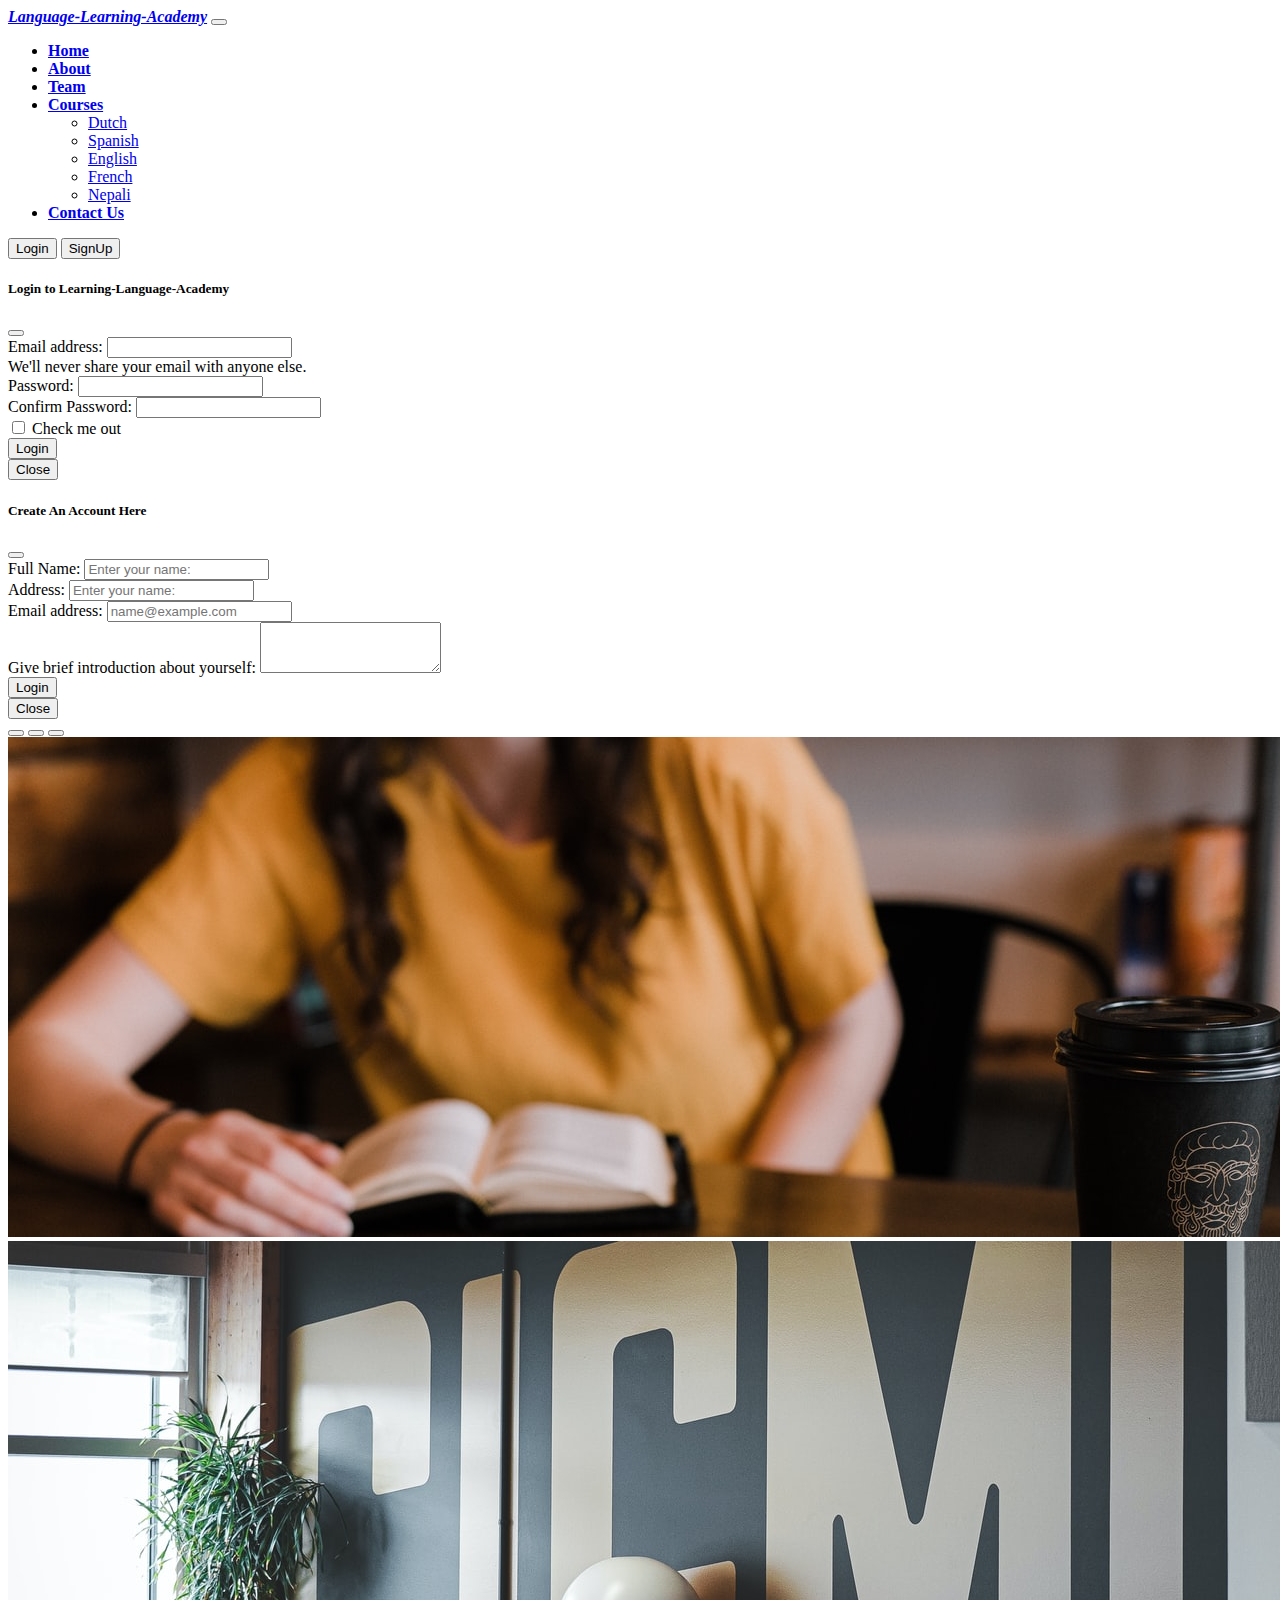
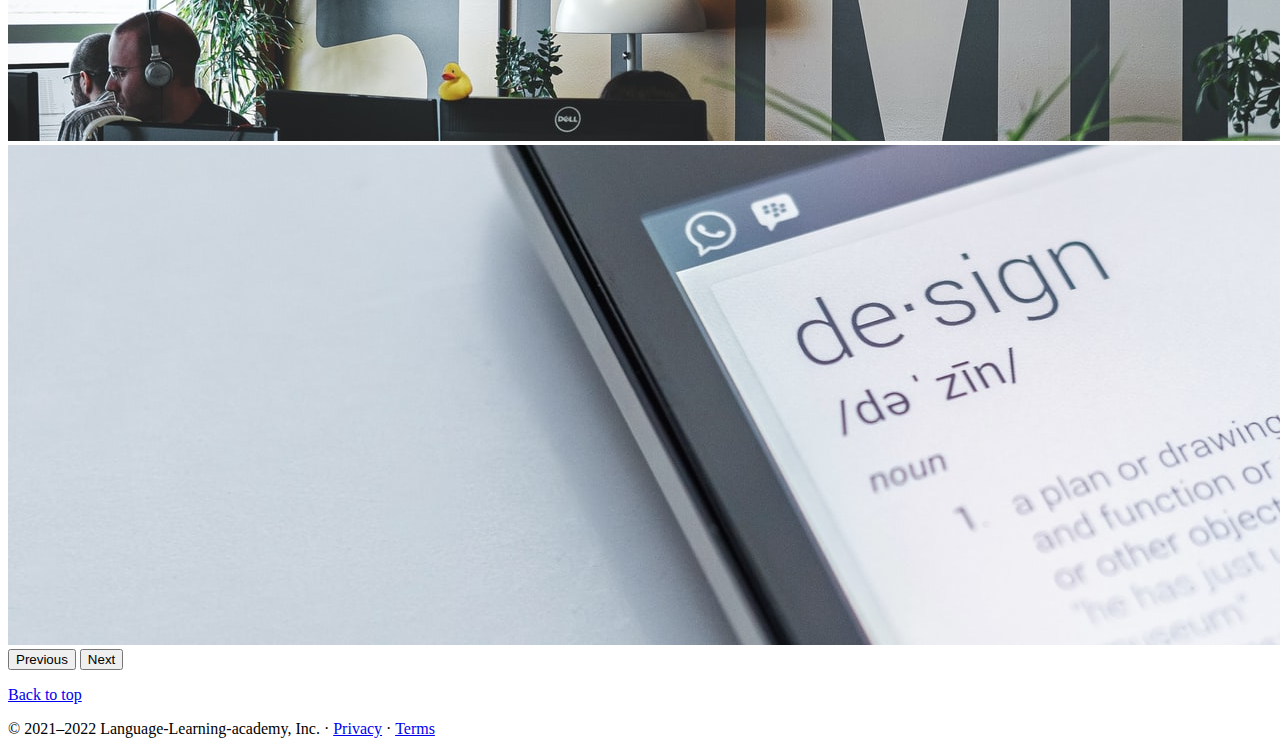
==== index.html @ 057e8044 "Initial commit" ====
<!doctype html>
<html lang="en">

<head>
    <!-- Required meta tags -->
    <meta charset="utf-8">
    <meta name="viewport" content="width=device-width, initial-scale=1">

    <!-- Bootstrap CSS -->
    <link href="https://cdn.jsdelivr.net/npm/bootstrap@5.1.1/dist/css/bootstrap.min.css" rel="stylesheet"
        integrity="sha384-F3w7mX95PdgyTmZZMECAngseQB83DfGTowi0iMjiWaeVhAn4FJkqJByhZMI3AhiU" crossorigin="anonymous">

    <title>Lets Connect World Globally!!!</title>
</head>

<body>


    <!-- Navigation Bar starts here -->


    <nav class="navbar navbar-expand-lg navbar-dark bg-dark">
        <div class="container-fluid">
            <a class="navbar-brand" href="#" style="font-weight:bold;font-style:italic">Language-Learning-Academy</a>
            <button class="navbar-toggler" type="button" data-bs-toggle="collapse"
                data-bs-target="#navbarSupportedContent" aria-controls="navbarSupportedContent" aria-expanded="false"
                aria-label="Toggle navigation">
                <span class="navbar-toggler-icon"></span>
            </button>
            <div class="collapse navbar-collapse" id="navbarSupportedContent">
                <ul class="navbar-nav me-auto mb-2 mb-lg-0">
                    <li class="nav-item">
                        <a class="nav-link active" aria-current="page" href="/"
                            style="font-weight:bold;text-align: center;">Home</a>
                    </li>
                    <li class="nav-item">
                        <a class="nav-link" href="/about.html" style="font-weight:bold;text-align: center;">About</a>
                    </li>

                    <li class="nav-item">
                        <a class="nav-link" href="/team.html" style="font-weight:bold;text-align: center;">Team</a>
                    </li>


                    <li class="nav-item dropdown">
                        <a class="nav-link dropdown-toggle" href="#" id="navbarDropdown" role="button"
                            data-bs-toggle="dropdown" aria-expanded="false"
                            style="font-weight:bold;text-align: center;">Courses</a>
                        <ul class="dropdown-menu" aria-labelledby="navbarDropdown">
                            <li><a class="dropdown-item" href="#">Dutch</a></li>
                            <li><a class="dropdown-item" href="#">Spanish</a></li>
                            <li><a class="dropdown-item" href="#">English</a></li>
                            <li><a class="dropdown-item" href="#">French</a></li>
                            <li><a class="dropdown-item" href="#">Nepali</a></li>
                        </ul>
                    </li>

                    <li class="nav-item">
                        <a class="nav-link" href="/contact.html" style="font-weight:bold;text-align: center;">Contact
                            Us</a>
                    </li>

                </ul>


                <!-- Buttons for sign up and Login -->

                <div class="mx-2">
                    <button class="btn btn-danger" data-bs-toggle="modal" data-bs-target="#loginModal">Login</button>

                    <button class="btn btn-danger" data-bs-toggle="modal" data-bs-target="#SignupModal">SignUp</button>
                </div>





            </div>
        </div>
    </nav>



    <!-- login Modal -->
    <div class="modal fade" id="loginModal" tabindex="-1" aria-labelledby="loginModalLabel" aria-hidden="true">
        <div class="modal-dialog">
            <div class="modal-content">
                <div class="modal-header">
                    <h5 class="modal-title" id="loginModalLabel">Login to Learning-Language-Academy</h5>
                    <button type="button" class="btn-close" data-bs-dismiss="modal" aria-label="Close"></button>
                </div>
                <div class="modal-body">

                    <form>
                        <div class="mb-3">
                            <label for="exampleInputEmail1" class="form-label">Email address:</label>
                            <input type="email" class="form-control" id="exampleInputEmail1"
                                aria-describedby="emailHelp">
                            <div id="emailHelp" class="form-text">We'll never share your email with anyone else.</div>
                        </div>
                        <div class="mb-3">
                            <label for="exampleInputPassword1" class="form-label">Password:</label>
                            <input type="password" class="form-control" id="exampleInputPassword1">
                        </div>
                        <div class="mb-3">
                            <label for="exampleInputPassword1" class="form-label">Confirm Password:</label>
                            <input type="password" class="form-control" id="exampleInputPassword1">
                        </div>
                        <div class="mb-3 form-check">
                            <input type="checkbox" class="form-check-input" id="exampleCheck1">
                            <label class="form-check-label" for="exampleCheck1">Check me out</label>
                        </div>
                        <button type="submit" class="btn btn-primary">Login</button>
                    </form>

                </div>
                <div class="modal-footer">
                    <button type="button" class="btn btn-secondary" data-bs-dismiss="modal">Close</button>

                </div>
            </div>
        </div>
    </div>


    <!-- Signup modal -->
    <div class="modal fade" id="SignupModal" tabindex="-1" aria-labelledby="SignupModalLabel" aria-hidden="true">
        <div class="modal-dialog">
            <div class="modal-content">
                <div class="modal-header">
                    <h5 class="modal-title" id="SignupModalLabel">Create An Account Here</h5>
                    <button type="button" class="btn-close" data-bs-dismiss="modal" aria-label="Close"></button>
                </div>
                <div class="modal-body">

                    <div class="mb-3">
                        <label for="exampleFormControlInput1" class="form-label">Full Name:</label>
                        <input type="text" class="form-control" id="exampleFormControlInput1"
                            placeholder="Enter your name:">
                    </div>
                    <div class="mb-3">
                        <label for="exampleFormControlInput1" class="form-label">Address:</label>
                        <input type="text" class="form-control" id="exampleFormControlInput1"
                            placeholder="Enter your name:">
                    </div>
                    <div class="mb-3">
                        <label for="exampleFormControlInput1" class="form-label">Email address:</label>
                        <input type="email" class="form-control" id="exampleFormControlInput1"
                            placeholder="name@example.com">
                    </div>
                    <div class="mb-3">
                        <label for="exampleFormControlTextarea1" class="form-label">Give brief introduction about
                            yourself:</label>
                        <textarea class="form-control" id="exampleFormControlTextarea1" rows="3"></textarea>
                    </div>
                    <button type="submit" class="btn btn-primary">Login</button>


                </div>
                <div class="modal-footer">
                    <button type="button" class="btn btn-secondary" data-bs-dismiss="modal">Close</button>

                </div>
            </div>
        </div>
    </div>


    <!-- Here comes our carasusel -->

    <div id="carouselExampleIndicators" class="carousel slide carousel-fade my-4" data-bs-ride="carousel">
        <div class="carousel-indicators">
            <button type="button" data-bs-target="#carouselExampleIndicators" data-bs-slide-to="0" class="active"
                aria-current="true" aria-label="Slide 1"></button>
            <button type="button" data-bs-target="#carouselExampleIndicators" data-bs-slide-to="1"
                aria-label="Slide 2"></button>
            <button type="button" data-bs-target="#carouselExampleIndicators" data-bs-slide-to="2"
                aria-label="Slide 3"></button>
        </div>
        <div class="carousel-inner">
            <div class="carousel-item active">
                <img src="/img/study.jpg" class="d-block w-100" alt="...">
            </div>
            <div class="carousel-item">
                <img src="/img/build.jpg" class="d-block w-100" alt="...">
            </div>
            <div class="carousel-item">
                <img src="/img/book.jpg" class="d-block w-100" alt="...">
            </div>
        </div>
        <button class="carousel-control-prev" type="button" data-bs-target="#carouselExampleIndicators"
            data-bs-slide="prev">
            <span class="carousel-control-prev-icon" aria-hidden="true"></span>
            <span class="visually-hidden">Previous</span>
        </button>
        <button class="carousel-control-next" type="button" data-bs-target="#carouselExampleIndicators"
            data-bs-slide="next">
            <span class="carousel-control-next-icon" aria-hidden="true"></span>
            <span class="visually-hidden">Next</span>
        </button>
    </div>





    <footer class="container">
        <p class="float-end"><a href="#">Back to top</a></p>
        <p>© 2021–2022 Language-Learning-academy, Inc. · <a href="#">Privacy</a> · <a href="#">Terms</a></p>
    </footer>



    <!-- Optional JavaScript; choose one of the two! -->

    <!-- Option 1: Bootstrap Bundle with Popper -->
    <script src="https://cdn.jsdelivr.net/npm/bootstrap@5.1.1/dist/js/bootstrap.bundle.min.js"
        integrity="sha384-/bQdsTh/da6pkI1MST/rWKFNjaCP5gBSY4sEBT38Q/9RBh9AH40zEOg7Hlq2THRZ"
        crossorigin="anonymous"></script>

    <!-- Option 2: Separate Popper and Bootstrap JS -->
    <!--
    <script src="https://cdn.jsdelivr.net/npm/@popperjs/core@2.9.3/dist/umd/popper.min.js" integrity="sha384-W8fXfP3gkOKtndU4JGtKDvXbO53Wy8SZCQHczT5FMiiqmQfUpWbYdTil/SxwZgAN" crossorigin="anonymous"></script>
    <script src="https://cdn.jsdelivr.net/npm/bootstrap@5.1.1/dist/js/bootstrap.min.js" integrity="sha384-skAcpIdS7UcVUC05LJ9Dxay8AXcDYfBJqt1CJ85S/CFujBsIzCIv+l9liuYLaMQ/" crossorigin="anonymous"></script>
    -->
</body>

</html>
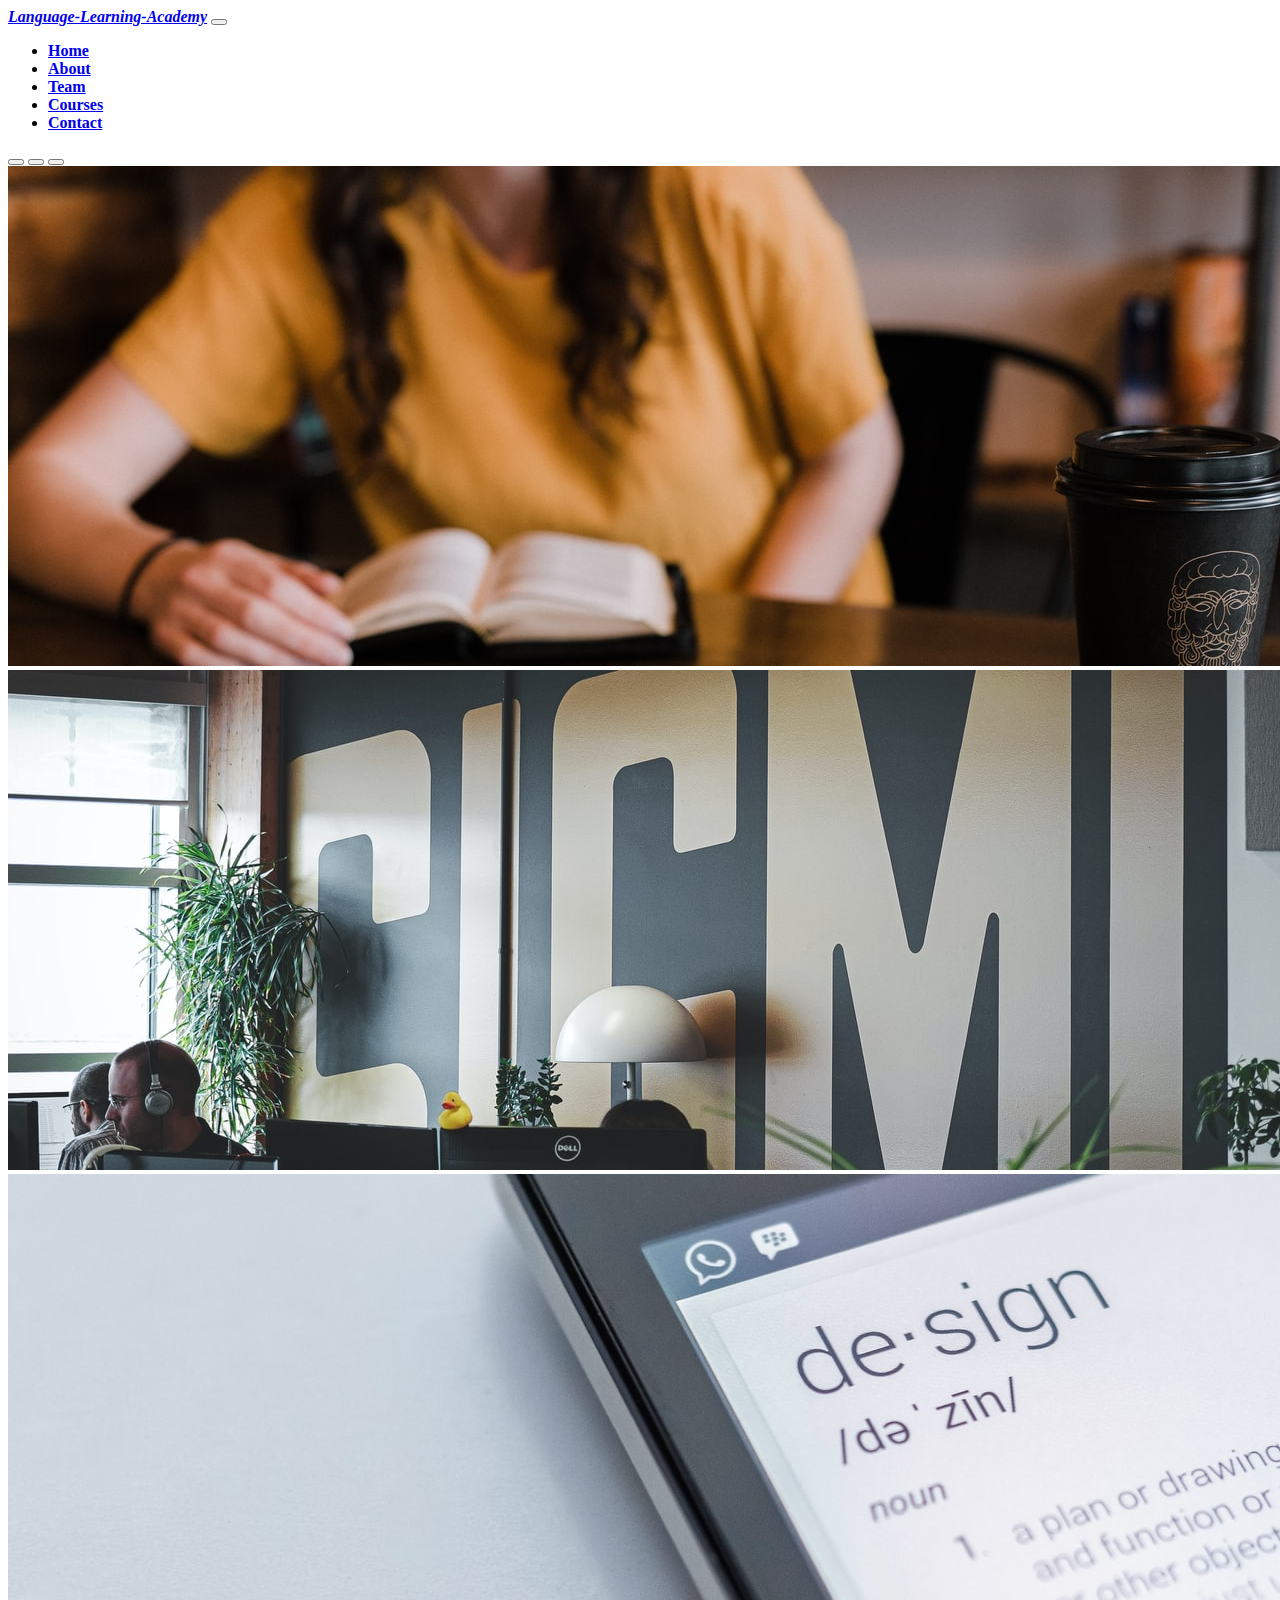
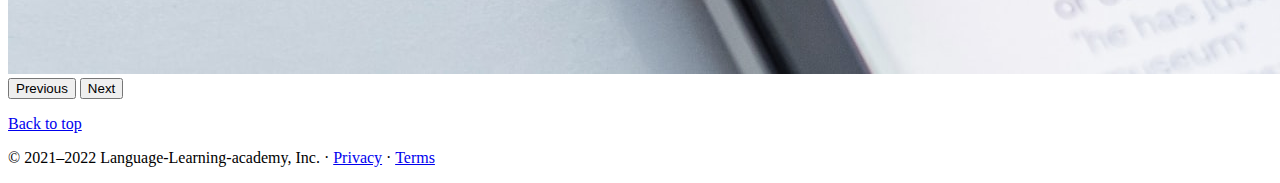
==== commit 78616b49: "Added same nav as index.html & removed login/signup part" ====
--- a/index.html
+++ b/index.html
@@ -1,228 +1,178 @@
-<!doctype html>
+<!DOCTYPE html>
 <html lang="en">
-
-<head>
+  <head>
     <!-- Required meta tags -->
-    <meta charset="utf-8">
-    <meta name="viewport" content="width=device-width, initial-scale=1">
+    <meta charset="utf-8" />
+    <meta name="viewport" content="width=device-width, initial-scale=1" />
 
     <!-- Bootstrap CSS -->
-    <link href="https://cdn.jsdelivr.net/npm/bootstrap@5.1.1/dist/css/bootstrap.min.css" rel="stylesheet"
-        integrity="sha384-F3w7mX95PdgyTmZZMECAngseQB83DfGTowi0iMjiWaeVhAn4FJkqJByhZMI3AhiU" crossorigin="anonymous">
+    <link
+      href="https://cdn.jsdelivr.net/npm/bootstrap@5.1.1/dist/css/bootstrap.min.css"
+      rel="stylesheet"
+      integrity="sha384-F3w7mX95PdgyTmZZMECAngseQB83DfGTowi0iMjiWaeVhAn4FJkqJByhZMI3AhiU"
+      crossorigin="anonymous"
+    />
 
     <title>Lets Connect World Globally!!!</title>
-</head>
+  </head>
 
-<body>
-
-
+  <body>
     <!-- Navigation Bar starts here -->
 
+    <nav class="navbar navbar-expand-lg navbar-dark bg-dark">
+      <div class="container-fluid">
+        <a
+          class="navbar-brand"
+          href="#"
+          style="font-weight: bold; font-style: italic"
+          >Language-Learning-Academy</a
+        >
+        <button
+          class="navbar-toggler"
+          type="button"
+          data-bs-toggle="collapse"
+          data-bs-target="#navbarSupportedContent"
+          aria-controls="navbarSupportedContent"
+          aria-expanded="false"
+          aria-label="Toggle navigation"
+        >
+          <span class="navbar-toggler-icon"></span>
+        </button>
+        <div class="collapse navbar-collapse" id="navbarSupportedContent">
+          <ul class="navbar-nav me-auto mb-2 mb-lg-0">
+            <li class="nav-item">
+              <a
+                class="nav-link active"
+                aria-current="page"
+                href="#"
+                style="font-weight: bold; text-align: center"
+                >Home</a
+              >
+            </li>
+            <li class="nav-item">
+              <a
+                class="nav-link"
+                href="./about.html"
+                style="font-weight: bold; text-align: center"
+                >About</a
+              >
+            </li>
 
-    <nav class="navbar navbar-expand-lg navbar-dark bg-dark">
-        <div class="container-fluid">
-            <a class="navbar-brand" href="#" style="font-weight:bold;font-style:italic">Language-Learning-Academy</a>
-            <button class="navbar-toggler" type="button" data-bs-toggle="collapse"
-                data-bs-target="#navbarSupportedContent" aria-controls="navbarSupportedContent" aria-expanded="false"
-                aria-label="Toggle navigation">
-                <span class="navbar-toggler-icon"></span>
-            </button>
-            <div class="collapse navbar-collapse" id="navbarSupportedContent">
-                <ul class="navbar-nav me-auto mb-2 mb-lg-0">
-                    <li class="nav-item">
-                        <a class="nav-link active" aria-current="page" href="/"
-                            style="font-weight:bold;text-align: center;">Home</a>
-                    </li>
-                    <li class="nav-item">
-                        <a class="nav-link" href="/about.html" style="font-weight:bold;text-align: center;">About</a>
-                    </li>
+            <li class="nav-item">
+              <a
+                class="nav-link"
+                href="./team.html"
+                style="font-weight: bold; text-align: center"
+                >Team</a
+              >
+            </li>
 
-                    <li class="nav-item">
-                        <a class="nav-link" href="/team.html" style="font-weight:bold;text-align: center;">Team</a>
-                    </li>
+            <li class="nav-item">
+              <a
+                class="nav-link"
+                href="./courses.html"
+                style="font-weight: bold; text-align: center"
+                >Courses</a
+              >
+            </li>
 
-
-                    <li class="nav-item dropdown">
-                        <a class="nav-link dropdown-toggle" href="#" id="navbarDropdown" role="button"
-                            data-bs-toggle="dropdown" aria-expanded="false"
-                            style="font-weight:bold;text-align: center;">Courses</a>
-                        <ul class="dropdown-menu" aria-labelledby="navbarDropdown">
-                            <li><a class="dropdown-item" href="#">Dutch</a></li>
-                            <li><a class="dropdown-item" href="#">Spanish</a></li>
-                            <li><a class="dropdown-item" href="#">English</a></li>
-                            <li><a class="dropdown-item" href="#">French</a></li>
-                            <li><a class="dropdown-item" href="#">Nepali</a></li>
-                        </ul>
-                    </li>
-
-                    <li class="nav-item">
-                        <a class="nav-link" href="/contact.html" style="font-weight:bold;text-align: center;">Contact
-                            Us</a>
-                    </li>
-
-                </ul>
-
-
-                <!-- Buttons for sign up and Login -->
-
-                <div class="mx-2">
-                    <button class="btn btn-danger" data-bs-toggle="modal" data-bs-target="#loginModal">Login</button>
-
-                    <button class="btn btn-danger" data-bs-toggle="modal" data-bs-target="#SignupModal">SignUp</button>
-                </div>
-
-
-
-
-
-            </div>
+            <li class="nav-item">
+              <a
+                class="nav-link"
+                href="./contact.html"
+                style="font-weight: bold; text-align: center"
+                >Contact</a
+              >
+            </li>
+          </ul>
+          <!-- Navigation ends here -->
         </div>
+      </div>
     </nav>
 
+    <!-- Carousel starts here -->
 
-
-    <!-- login Modal -->
-    <div class="modal fade" id="loginModal" tabindex="-1" aria-labelledby="loginModalLabel" aria-hidden="true">
-        <div class="modal-dialog">
-            <div class="modal-content">
-                <div class="modal-header">
-                    <h5 class="modal-title" id="loginModalLabel">Login to Learning-Language-Academy</h5>
-                    <button type="button" class="btn-close" data-bs-dismiss="modal" aria-label="Close"></button>
-                </div>
-                <div class="modal-body">
-
-                    <form>
-                        <div class="mb-3">
-                            <label for="exampleInputEmail1" class="form-label">Email address:</label>
-                            <input type="email" class="form-control" id="exampleInputEmail1"
-                                aria-describedby="emailHelp">
-                            <div id="emailHelp" class="form-text">We'll never share your email with anyone else.</div>
-                        </div>
-                        <div class="mb-3">
-                            <label for="exampleInputPassword1" class="form-label">Password:</label>
-                            <input type="password" class="form-control" id="exampleInputPassword1">
-                        </div>
-                        <div class="mb-3">
-                            <label for="exampleInputPassword1" class="form-label">Confirm Password:</label>
-                            <input type="password" class="form-control" id="exampleInputPassword1">
-                        </div>
-                        <div class="mb-3 form-check">
-                            <input type="checkbox" class="form-check-input" id="exampleCheck1">
-                            <label class="form-check-label" for="exampleCheck1">Check me out</label>
-                        </div>
-                        <button type="submit" class="btn btn-primary">Login</button>
-                    </form>
-
-                </div>
-                <div class="modal-footer">
-                    <button type="button" class="btn btn-secondary" data-bs-dismiss="modal">Close</button>
-
-                </div>
-            </div>
+    <div
+      id="carouselExampleIndicators"
+      class="carousel slide carousel-fade my-4"
+      data-bs-ride="carousel"
+    >
+      <div class="carousel-indicators">
+        <button
+          type="button"
+          data-bs-target="#carouselExampleIndicators"
+          data-bs-slide-to="0"
+          class="active"
+          aria-current="true"
+          aria-label="Slide 1"
+        ></button>
+        <button
+          type="button"
+          data-bs-target="#carouselExampleIndicators"
+          data-bs-slide-to="1"
+          aria-label="Slide 2"
+        ></button>
+        <button
+          type="button"
+          data-bs-target="#carouselExampleIndicators"
+          data-bs-slide-to="2"
+          aria-label="Slide 3"
+        ></button>
+      </div>
+      <div class="carousel-inner">
+        <div class="carousel-item active">
+          <img src="./img/study.jpg" class="d-block w-100" alt="..." />
         </div>
+        <div class="carousel-item">
+          <img src="./img/build.jpg" class="d-block w-100" alt="..." />
+        </div>
+        <div class="carousel-item">
+          <img src="./img/book.jpg" class="d-block w-100" alt="..." />
+        </div>
+      </div>
+      <button
+        class="carousel-control-prev"
+        type="button"
+        data-bs-target="#carouselExampleIndicators"
+        data-bs-slide="prev"
+      >
+        <span class="carousel-control-prev-icon" aria-hidden="true"></span>
+        <span class="visually-hidden">Previous</span>
+      </button>
+      <button
+        class="carousel-control-next"
+        type="button"
+        data-bs-target="#carouselExampleIndicators"
+        data-bs-slide="next"
+      >
+        <span class="carousel-control-next-icon" aria-hidden="true"></span>
+        <span class="visually-hidden">Next</span>
+      </button>
     </div>
 
-
-    <!-- Signup modal -->
-    <div class="modal fade" id="SignupModal" tabindex="-1" aria-labelledby="SignupModalLabel" aria-hidden="true">
-        <div class="modal-dialog">
-            <div class="modal-content">
-                <div class="modal-header">
-                    <h5 class="modal-title" id="SignupModalLabel">Create An Account Here</h5>
-                    <button type="button" class="btn-close" data-bs-dismiss="modal" aria-label="Close"></button>
-                </div>
-                <div class="modal-body">
-
-                    <div class="mb-3">
-                        <label for="exampleFormControlInput1" class="form-label">Full Name:</label>
-                        <input type="text" class="form-control" id="exampleFormControlInput1"
-                            placeholder="Enter your name:">
-                    </div>
-                    <div class="mb-3">
-                        <label for="exampleFormControlInput1" class="form-label">Address:</label>
-                        <input type="text" class="form-control" id="exampleFormControlInput1"
-                            placeholder="Enter your name:">
-                    </div>
-                    <div class="mb-3">
-                        <label for="exampleFormControlInput1" class="form-label">Email address:</label>
-                        <input type="email" class="form-control" id="exampleFormControlInput1"
-                            placeholder="name@example.com">
-                    </div>
-                    <div class="mb-3">
-                        <label for="exampleFormControlTextarea1" class="form-label">Give brief introduction about
-                            yourself:</label>
-                        <textarea class="form-control" id="exampleFormControlTextarea1" rows="3"></textarea>
-                    </div>
-                    <button type="submit" class="btn btn-primary">Login</button>
-
-
-                </div>
-                <div class="modal-footer">
-                    <button type="button" class="btn btn-secondary" data-bs-dismiss="modal">Close</button>
-
-                </div>
-            </div>
-        </div>
-    </div>
-
-
-    <!-- Here comes our carasusel -->
-
-    <div id="carouselExampleIndicators" class="carousel slide carousel-fade my-4" data-bs-ride="carousel">
-        <div class="carousel-indicators">
-            <button type="button" data-bs-target="#carouselExampleIndicators" data-bs-slide-to="0" class="active"
-                aria-current="true" aria-label="Slide 1"></button>
-            <button type="button" data-bs-target="#carouselExampleIndicators" data-bs-slide-to="1"
-                aria-label="Slide 2"></button>
-            <button type="button" data-bs-target="#carouselExampleIndicators" data-bs-slide-to="2"
-                aria-label="Slide 3"></button>
-        </div>
-        <div class="carousel-inner">
-            <div class="carousel-item active">
-                <img src="/img/study.jpg" class="d-block w-100" alt="...">
-            </div>
-            <div class="carousel-item">
-                <img src="/img/build.jpg" class="d-block w-100" alt="...">
-            </div>
-            <div class="carousel-item">
-                <img src="/img/book.jpg" class="d-block w-100" alt="...">
-            </div>
-        </div>
-        <button class="carousel-control-prev" type="button" data-bs-target="#carouselExampleIndicators"
-            data-bs-slide="prev">
-            <span class="carousel-control-prev-icon" aria-hidden="true"></span>
-            <span class="visually-hidden">Previous</span>
-        </button>
-        <button class="carousel-control-next" type="button" data-bs-target="#carouselExampleIndicators"
-            data-bs-slide="next">
-            <span class="carousel-control-next-icon" aria-hidden="true"></span>
-            <span class="visually-hidden">Next</span>
-        </button>
-    </div>
-
-
-
-
+    <!-- Carousel ends here -->
 
     <footer class="container">
-        <p class="float-end"><a href="#">Back to top</a></p>
-        <p>© 2021–2022 Language-Learning-academy, Inc. · <a href="#">Privacy</a> · <a href="#">Terms</a></p>
+      <p class="float-end"><a href="#">Back to top</a></p>
+      <p>
+        © 2021–2022 Language-Learning-academy, Inc. · <a href="#">Privacy</a> ·
+        <a href="#">Terms</a>
+      </p>
     </footer>
-
-
 
     <!-- Optional JavaScript; choose one of the two! -->
 
     <!-- Option 1: Bootstrap Bundle with Popper -->
-    <script src="https://cdn.jsdelivr.net/npm/bootstrap@5.1.1/dist/js/bootstrap.bundle.min.js"
-        integrity="sha384-/bQdsTh/da6pkI1MST/rWKFNjaCP5gBSY4sEBT38Q/9RBh9AH40zEOg7Hlq2THRZ"
-        crossorigin="anonymous"></script>
+    <script
+      src="https://cdn.jsdelivr.net/npm/bootstrap@5.1.1/dist/js/bootstrap.bundle.min.js"
+      integrity="sha384-/bQdsTh/da6pkI1MST/rWKFNjaCP5gBSY4sEBT38Q/9RBh9AH40zEOg7Hlq2THRZ"
+      crossorigin="anonymous"
+    ></script>
 
     <!-- Option 2: Separate Popper and Bootstrap JS -->
     <!--
     <script src="https://cdn.jsdelivr.net/npm/@popperjs/core@2.9.3/dist/umd/popper.min.js" integrity="sha384-W8fXfP3gkOKtndU4JGtKDvXbO53Wy8SZCQHczT5FMiiqmQfUpWbYdTil/SxwZgAN" crossorigin="anonymous"></script>
     <script src="https://cdn.jsdelivr.net/npm/bootstrap@5.1.1/dist/js/bootstrap.min.js" integrity="sha384-skAcpIdS7UcVUC05LJ9Dxay8AXcDYfBJqt1CJ85S/CFujBsIzCIv+l9liuYLaMQ/" crossorigin="anonymous"></script>
     -->
-</body>
-
-</html>+  </body>
+</html>
